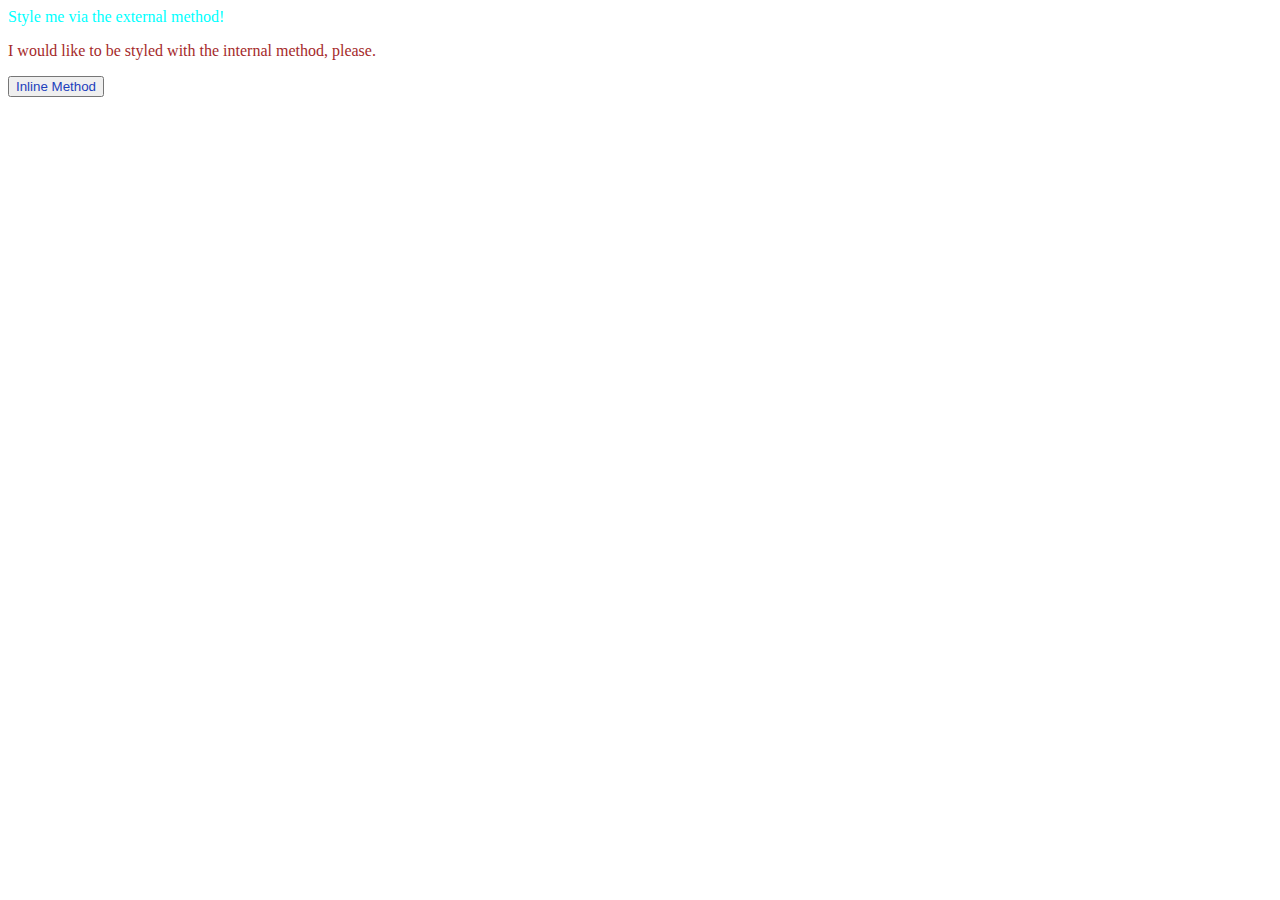
==== foundations/01-css-methods/index.html @ adc7584a "solution for foundations css" ====
<!DOCTYPE html>
<html lang="en">
  <head>
    <style>
      p {
        color:brown
      }
    </style>
<link rel="stylesheet" href="methods-css.css">
        <meta charset="UTF-8">
    <meta http-equiv="X-UA-Compatible" content="IE=edge">
    <meta name="viewport" content="width=device-width, initial-scale=1.0">
    <title>Methods for Adding CSS</title>
  </head>
  <body>
    <div>Style me via the external method!</div>

    <p>I would like to be styled with the internal method, please.</p>
    
    <button><div style="color: rgb(28, 62, 188)">Inline Method</button> </div>
  </body>
</html>
---- foundations/01-css-methods/methods-css.css ----
div {
    color: aqua;
}
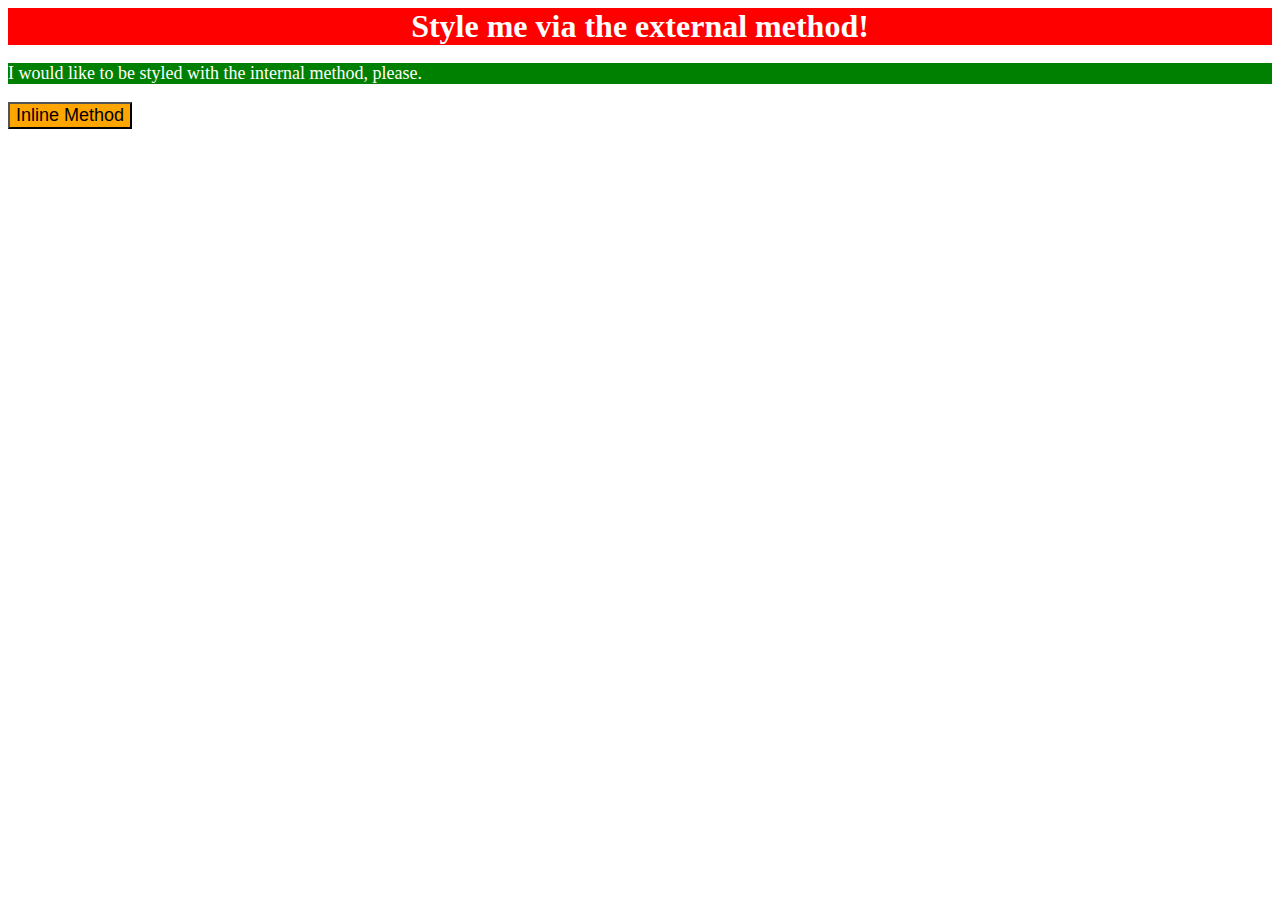
==== commit d79bfd2c: "finished produuct" ====
--- a/foundations/01-css-methods/index.html
+++ b/foundations/01-css-methods/index.html
@@ -3,7 +3,9 @@
   <head>
     <style>
       p {
-        color:brown
+        font-size:18px;
+        color: white;
+        background-color: green;
       }
     </style>
 <link rel="stylesheet" href="methods-css.css">
@@ -17,6 +19,6 @@
 
     <p>I would like to be styled with the internal method, please.</p>
     
-    <button><div style="color: rgb(28, 62, 188)">Inline Method</button> </div>
+    <button style="background-color: orange;font-size: 18px; font-weight: 100;color: black;">Inline Method</button> </div>
   </body>
 </html>--- a/foundations/01-css-methods/methods-css.css
+++ b/foundations/01-css-methods/methods-css.css
@@ -1,3 +1,9 @@
 div {
-    color: aqua;
+   background-color: red;
+   font-size: 32px;
+   color: white;
+   font-weight: bold;
+   text-align: center;
+   
+   
 }